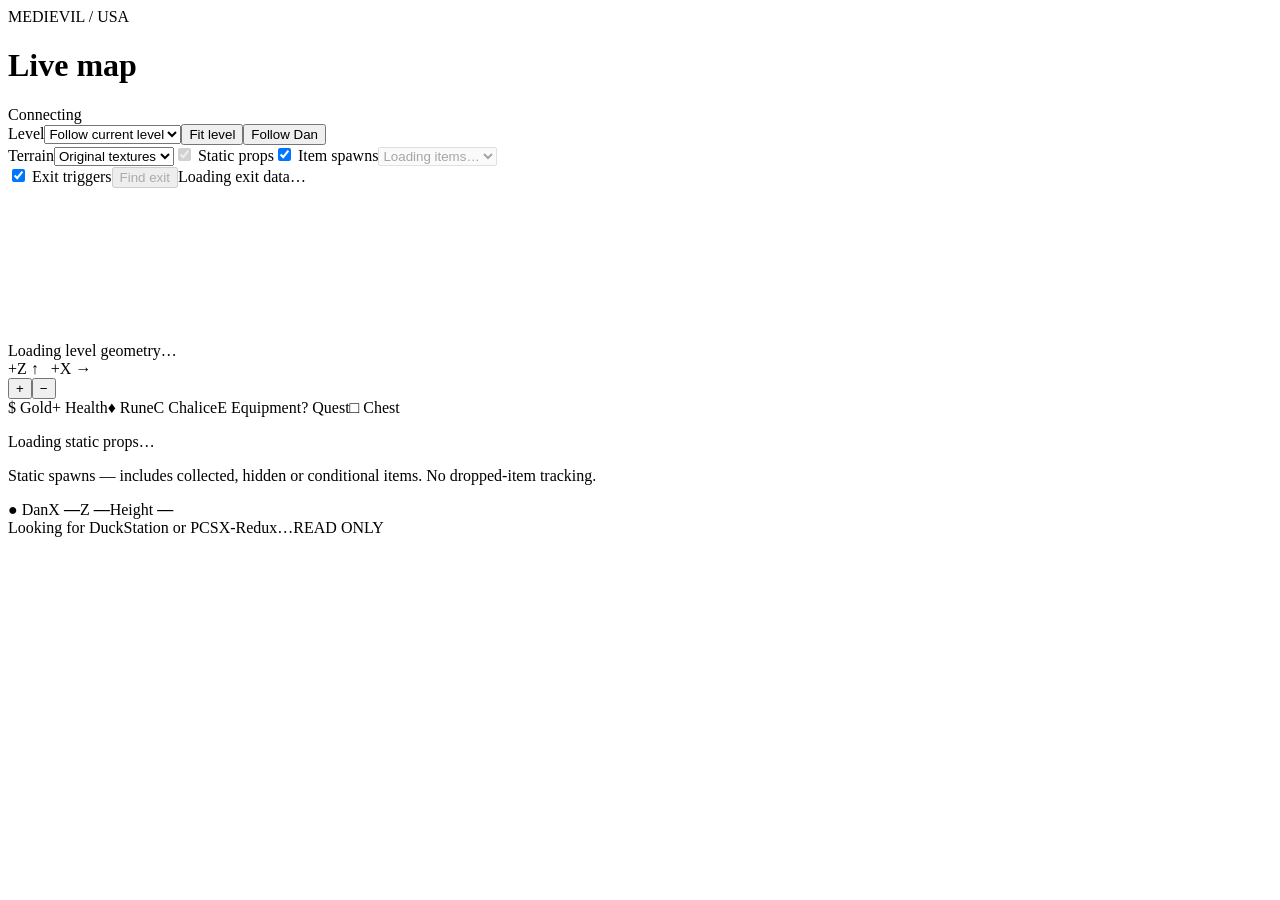
==== LiveMap/web/index.html @ a8e54aac "feat(livemap): add runner package and native build workflow Import supported user-owned disc maps lo" ====
<!doctype html>
<html lang="en"><head><meta charset="utf-8"><meta name="viewport" content="width=device-width,initial-scale=1"><title>MediEvil · Live map</title><link rel="stylesheet" href="/style.css"><script src="/terrain.js" defer></script><script src="/app.js" defer></script></head>
<body>
<header><div class="title"><span class="eyebrow">MEDIEVIL / USA</span><h1 id="level-name">Live map</h1></div><span id="connection" class="connection">Connecting</span></header>
<main>
<div class="toolbar"><label for="map-select">Level</label><select id="map-select"><option value="auto">Follow current level</option></select><button id="fit" title="Fit the whole level (F)">Fit level</button><button id="follow" aria-pressed="false" title="Keep Dan at the centre">Follow Dan</button></div>
<div class="appearance-bar"><label for="map-style">Terrain</label><select id="map-style"><option value="texture">Original textures</option><option value="colour">Simple colours</option><option value="height">Height shading</option></select><label class="check"><input id="show-objects" type="checkbox" checked disabled> Static props</label><label class="check"><input id="show-items" type="checkbox" checked> Item spawns</label><select id="item-locate" aria-label="Find an item spawn" disabled><option>Loading items…</option></select><span id="render-note" role="status"></span></div>
<div class="exit-bar"><label class="check"><input id="show-exits" type="checkbox" checked> Exit triggers</label><button id="find-exit" disabled title="Centre on the exit volume; repeat to cycle through multiple exits">Find exit</button><span id="exit-detail" role="status">Loading exit data…</span></div>
<div id="viewport"><canvas id="map" aria-label="Top-down level map. Mouse wheel zooms, drag pans, F fits the level."></canvas><div id="empty">Loading level geometry…</div><div class="axis" aria-hidden="true">+Z ↑ &nbsp; +X →</div><div id="scale" class="scale"></div><div class="zoom"><button id="zoom-in" aria-label="Zoom in">+</button><button id="zoom-out" aria-label="Zoom out">−</button></div></div>
<div class="item-legend" aria-label="Item marker legend"><span class="gold">$ Gold</span><span class="health">+ Health</span><span class="rune">♦ Rune</span><span class="chalice">C Chalice</span><span class="equipment">E Equipment</span><span class="quest">? Quest</span><span class="chest">□ Chest</span></div>
<p id="object-detail" class="item-detail" role="status">Loading static props…</p>
<p id="item-detail" class="item-detail" role="status">Static spawns — includes collected, hidden or conditional items. No dropped-item tracking.</p>
<div class="readout"><span class="marker-key">● Dan</span><span>X <b id="x">—</b></span><span>Z <b id="z">—</b></span><span>Height <b id="y">—</b></span><span id="recorded" hidden>RECORDED · NOT LIVE</span></div>
</main>
<footer><span id="message" role="status">Looking for DuckStation or PCSX-Redux…</span><span class="readonly">READ ONLY</span></footer>
</body></html>
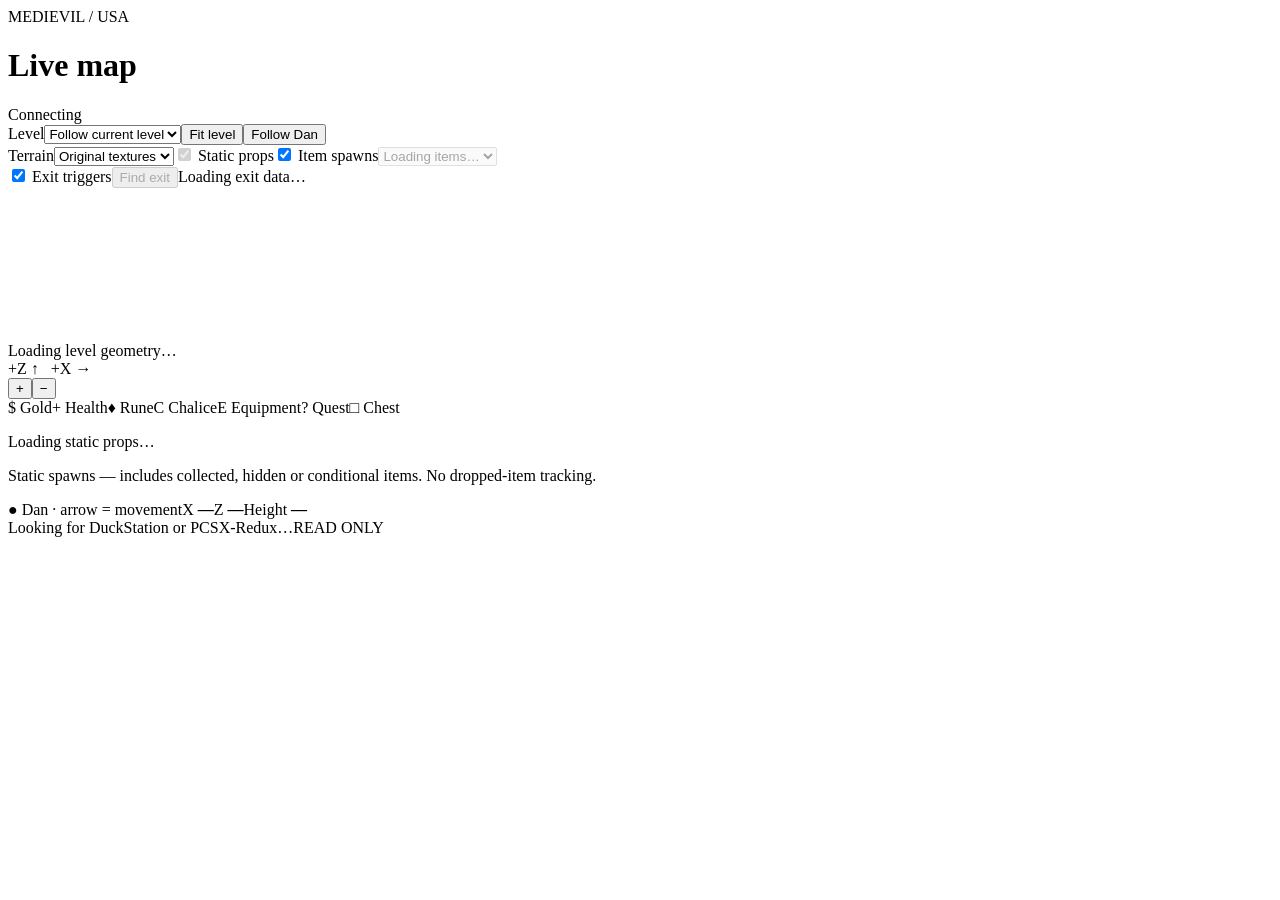
==== commit 80699941: "feat(livemap): show Dan's movement direction" ====
--- a/LiveMap/web/index.html
+++ b/LiveMap/web/index.html
@@ -10,7 +10,7 @@
 <div class="item-legend" aria-label="Item marker legend"><span class="gold">$ Gold</span><span class="health">+ Health</span><span class="rune">♦ Rune</span><span class="chalice">C Chalice</span><span class="equipment">E Equipment</span><span class="quest">? Quest</span><span class="chest">□ Chest</span></div>
 <p id="object-detail" class="item-detail" role="status">Loading static props…</p>
 <p id="item-detail" class="item-detail" role="status">Static spawns — includes collected, hidden or conditional items. No dropped-item tracking.</p>
-<div class="readout"><span class="marker-key">● Dan</span><span>X <b id="x">—</b></span><span>Z <b id="z">—</b></span><span>Height <b id="y">—</b></span><span id="recorded" hidden>RECORDED · NOT LIVE</span></div>
+<div class="readout"><span class="marker-key" title="The arrow shows observed movement, not facing, and hides while stationary.">● Dan · arrow = movement</span><span>X <b id="x">—</b></span><span>Z <b id="z">—</b></span><span>Height <b id="y">—</b></span><span id="recorded" hidden>RECORDED · NOT LIVE</span></div>
 </main>
 <footer><span id="message" role="status">Looking for DuckStation or PCSX-Redux…</span><span class="readonly">READ ONLY</span></footer>
 </body></html>
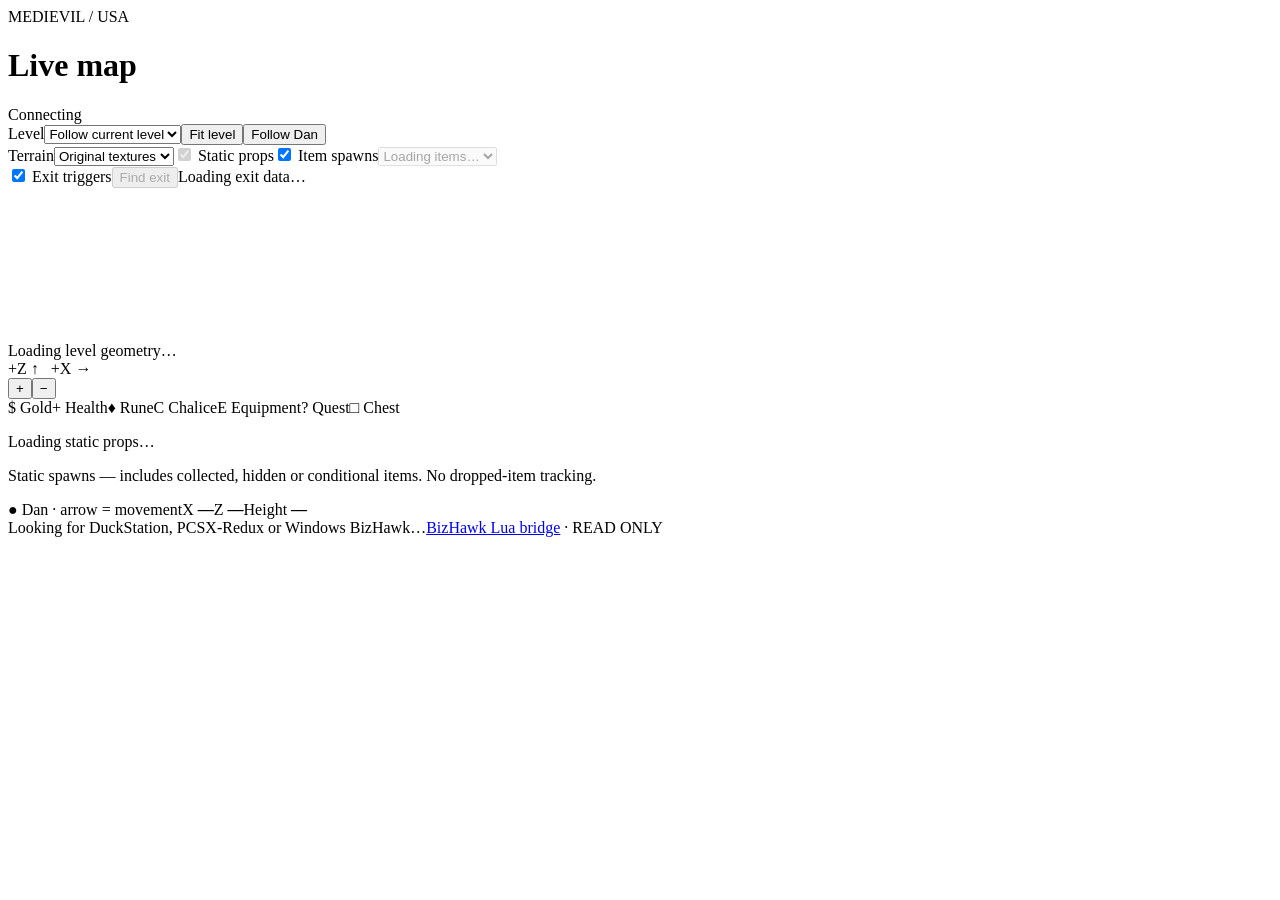
==== commit a6ef20c6: "feat(livemap): add experimental Windows BizHawk bridge" ====
--- a/LiveMap/web/index.html
+++ b/LiveMap/web/index.html
@@ -12,5 +12,5 @@
 <p id="item-detail" class="item-detail" role="status">Static spawns — includes collected, hidden or conditional items. No dropped-item tracking.</p>
 <div class="readout"><span class="marker-key" title="The arrow shows observed movement, not facing, and hides while stationary.">● Dan · arrow = movement</span><span>X <b id="x">—</b></span><span>Z <b id="z">—</b></span><span>Height <b id="y">—</b></span><span id="recorded" hidden>RECORDED · NOT LIVE</span></div>
 </main>
-<footer><span id="message" role="status">Looking for DuckStation or PCSX-Redux…</span><span class="readonly">READ ONLY</span></footer>
+<footer><span id="message" role="status">Looking for DuckStation, PCSX-Redux or Windows BizHawk…</span><span><a href="/bizhawk.lua" download="MediEvil-LiveMap-BizHawk.lua">BizHawk Lua bridge</a><span class="readonly"> · READ ONLY</span></span></footer>
 </body></html>
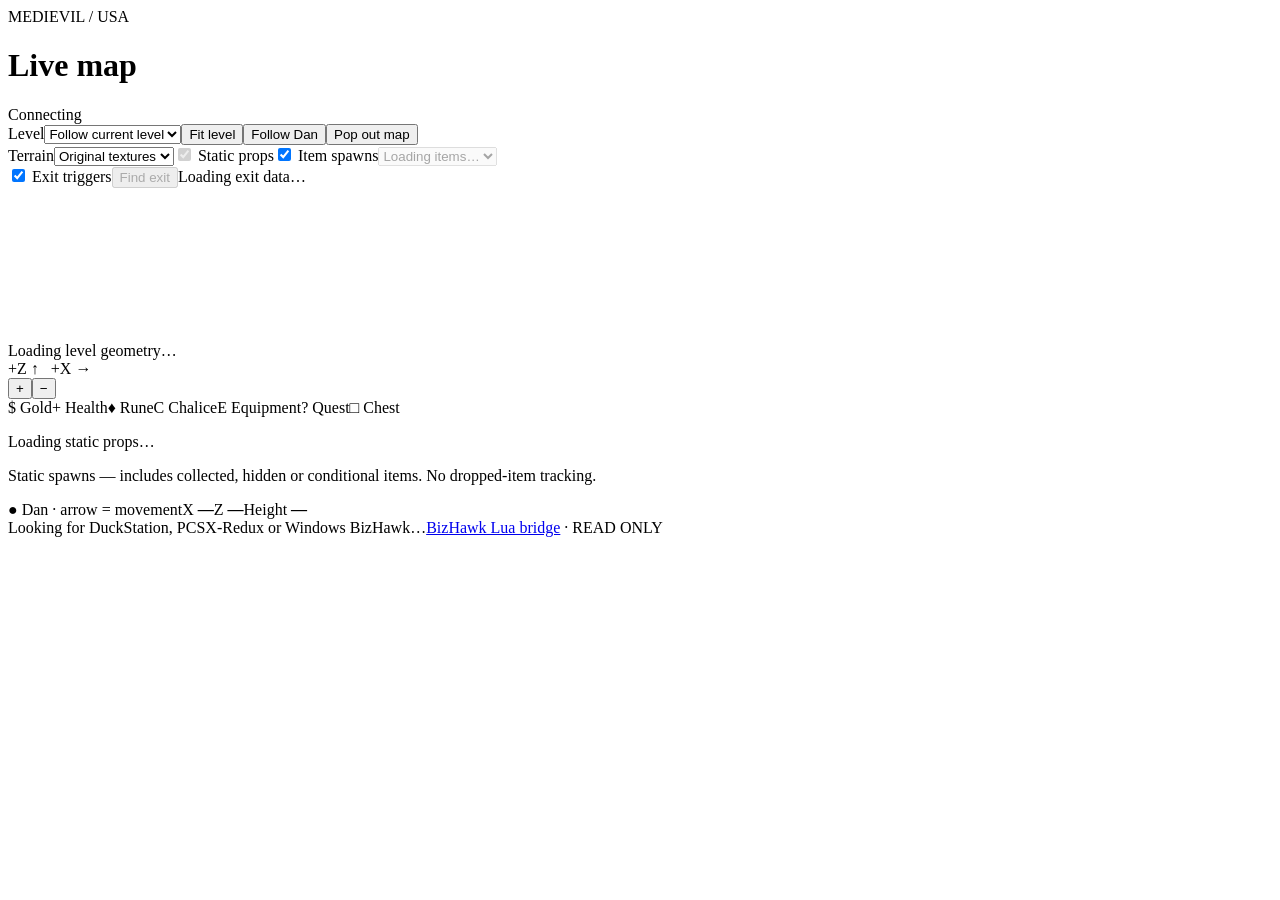
==== commit ea9389fa: "feat(livemap): add map popout and smooth Dan following" ====
--- a/LiveMap/web/index.html
+++ b/LiveMap/web/index.html
@@ -1,9 +1,9 @@
 <!doctype html>
-<html lang="en"><head><meta charset="utf-8"><meta name="viewport" content="width=device-width,initial-scale=1"><title>MediEvil · Live map</title><link rel="stylesheet" href="/style.css"><script src="/terrain.js" defer></script><script src="/app.js" defer></script></head>
+<html lang="en"><head><meta charset="utf-8"><meta name="viewport" content="width=device-width,initial-scale=1"><title>MediEvil · Live map</title><link rel="stylesheet" href="/style.css"><script src="/terrain.js" defer></script><script src="/raster.js" defer></script><script src="/movement.js" defer></script><script src="/app.js" defer></script></head>
 <body>
 <header><div class="title"><span class="eyebrow">MEDIEVIL / USA</span><h1 id="level-name">Live map</h1></div><span id="connection" class="connection">Connecting</span></header>
 <main>
-<div class="toolbar"><label for="map-select">Level</label><select id="map-select"><option value="auto">Follow current level</option></select><button id="fit" title="Fit the whole level (F)">Fit level</button><button id="follow" aria-pressed="false" title="Keep Dan at the centre">Follow Dan</button></div>
+<div class="toolbar"><label for="map-select">Level</label><select id="map-select"><option value="auto">Follow current level</option></select><button id="fit" title="Fit the whole level (F)">Fit level</button><button id="follow" aria-pressed="false" title="Keep Dan at the centre">Follow Dan</button><button id="popout" title="Open the map alone in a separate window">Pop out map</button><span id="popout-status" role="status" hidden></span></div>
 <div class="appearance-bar"><label for="map-style">Terrain</label><select id="map-style"><option value="texture">Original textures</option><option value="colour">Simple colours</option><option value="height">Height shading</option></select><label class="check"><input id="show-objects" type="checkbox" checked disabled> Static props</label><label class="check"><input id="show-items" type="checkbox" checked> Item spawns</label><select id="item-locate" aria-label="Find an item spawn" disabled><option>Loading items…</option></select><span id="render-note" role="status"></span></div>
 <div class="exit-bar"><label class="check"><input id="show-exits" type="checkbox" checked> Exit triggers</label><button id="find-exit" disabled title="Centre on the exit volume; repeat to cycle through multiple exits">Find exit</button><span id="exit-detail" role="status">Loading exit data…</span></div>
 <div id="viewport"><canvas id="map" aria-label="Top-down level map. Mouse wheel zooms, drag pans, F fits the level."></canvas><div id="empty">Loading level geometry…</div><div class="axis" aria-hidden="true">+Z ↑ &nbsp; +X →</div><div id="scale" class="scale"></div><div class="zoom"><button id="zoom-in" aria-label="Zoom in">+</button><button id="zoom-out" aria-label="Zoom out">−</button></div></div>
